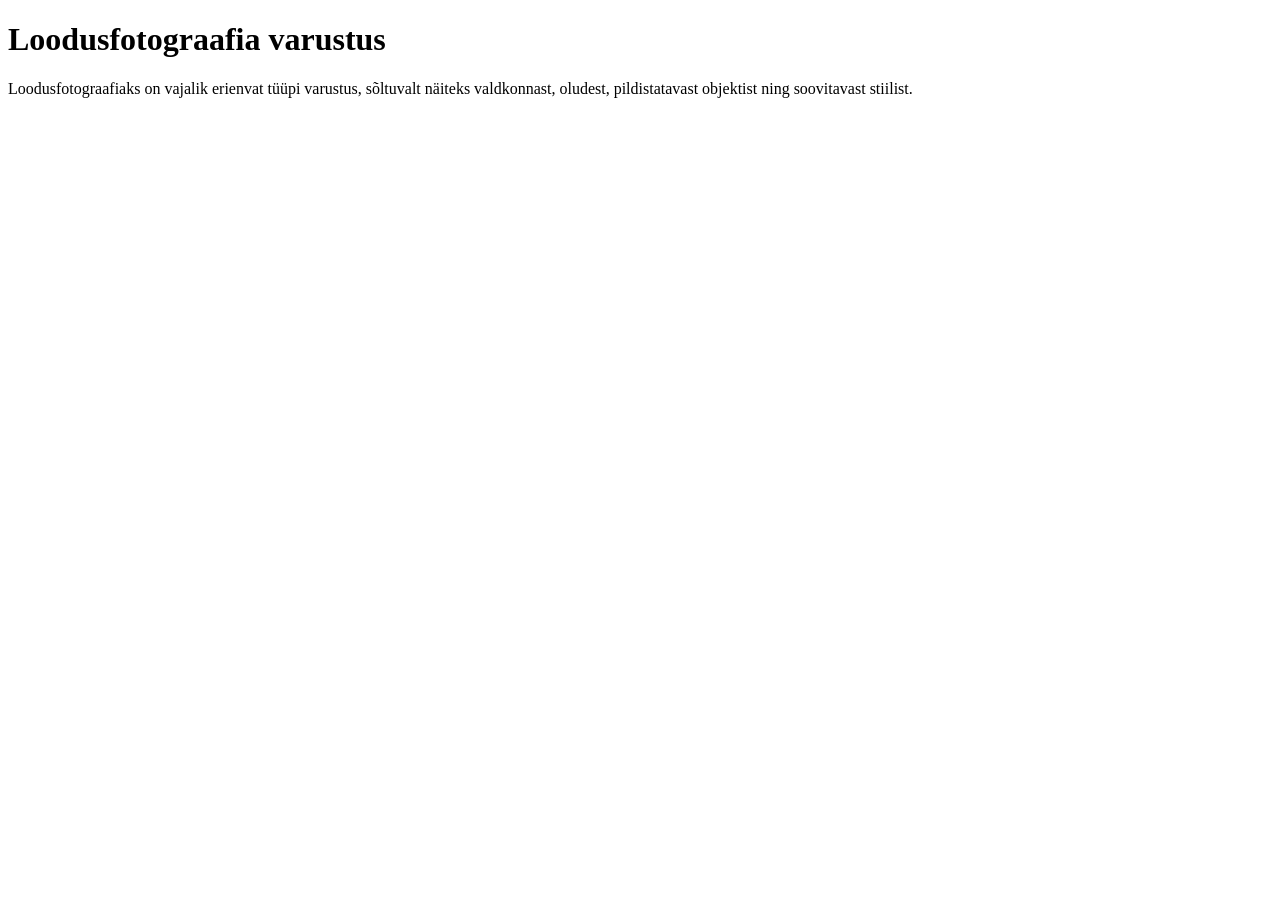
==== varustus.html @ 770f2ea0 "lis eelmise seminari lehe failid" ====
<!DOCTYPE html>
<html lang="et">
<head>
    <meta charset="UTF-8">
    <title>Loodusfotograafia varustus</title>
</head>
<body>
    <h1>Loodusfotograafia varustus</h1>

    <p>
        Loodusfotograafiaks on vajalik erienvat tüüpi varustus, sõltuvalt näiteks valdkonnast, oludest, pildistatavast objektist ning soovitavast stiilist.
    </p>
</body>
</html>
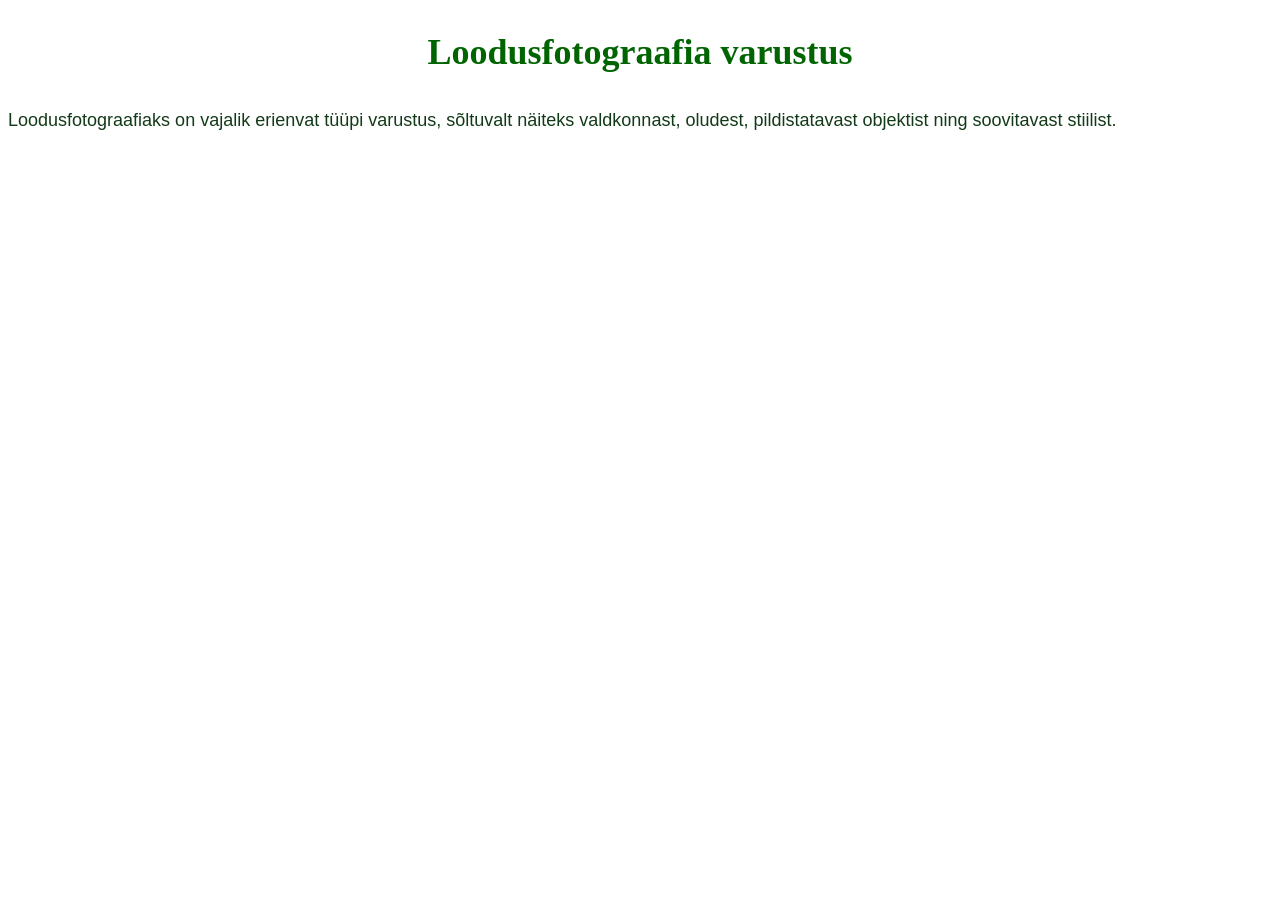
==== commit a932e399: "Kujunda tekst lehel" ====
--- a/varustus.html
+++ b/varustus.html
@@ -3,6 +3,7 @@
 <head>
     <meta charset="UTF-8">
     <title>Loodusfotograafia varustus</title>
+    <link rel="stylesheet" href="styles.css">
 </head>
 <body>
     <h1>Loodusfotograafia varustus</h1>
--- a/styles.css
+++ b/styles.css
@@ -0,0 +1,27 @@
+h1 {
+    color: darkgreen;
+    font-size: 36px;
+    font-family: Georgia, serif;
+    text-align: center;
+}
+
+body {
+    color: #133a18;
+    font-size: 18px;
+    font-family: Arial, sans-serif;
+    line-height: 1.6;
+}
+
+p {
+    text-align: justify;
+}
+
+li {
+    font-family: Arial, sans-serif;
+    color: #1a4624;
+}
+
+a {
+    color: darkgreen;
+    font-family: Arial, sans-serif;
+}
